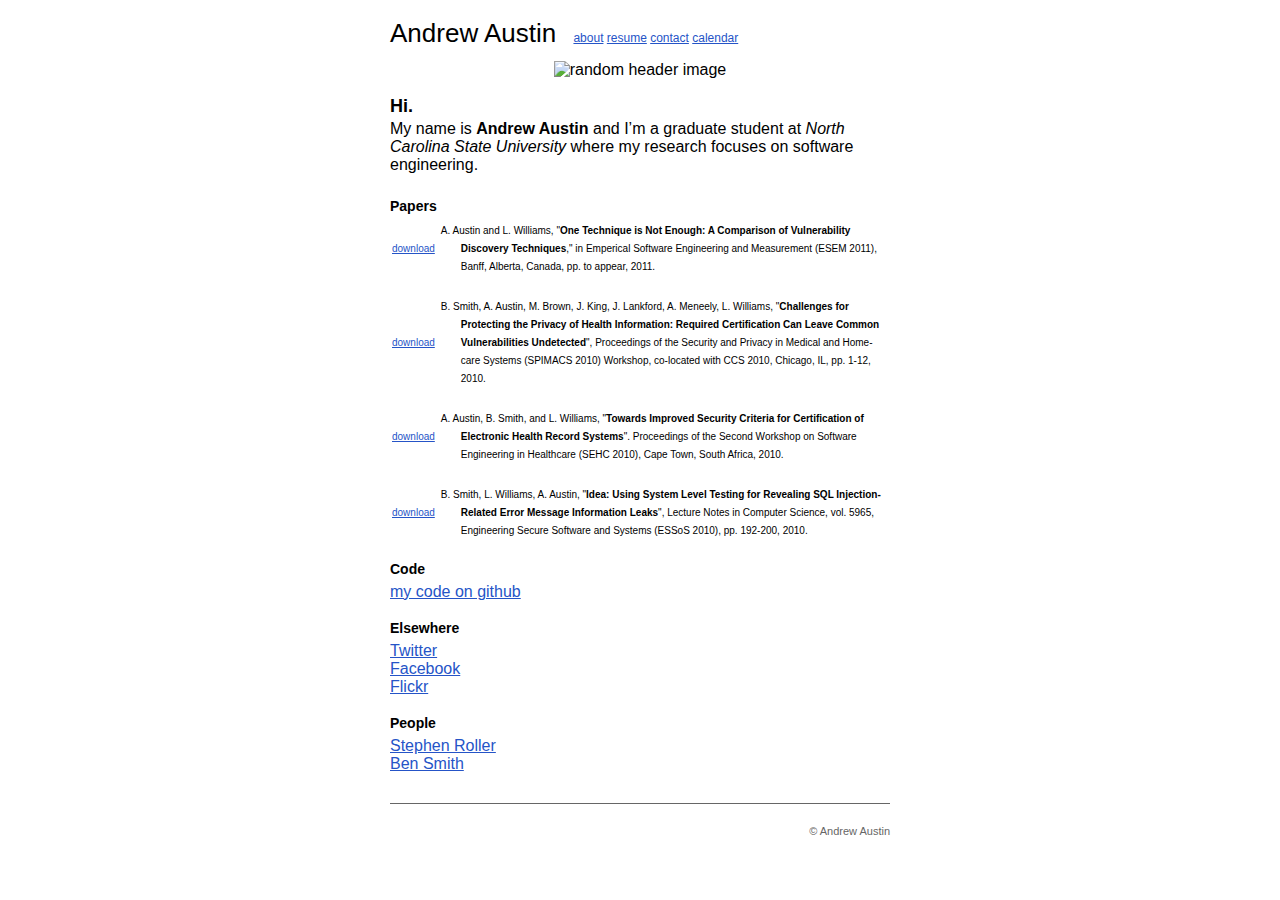
==== index.html @ 566e435f "Initial layout + style" ====
<!DOCTYPE html PUBLIC "-//W3C//DTD XHTML 1.0 Transitional//EN" "http://www.w3.org/TR/xhtml1/DTD/xhtml1-transitional.dtd">
<html xmlns="http://www.w3.org/1999/xhtml">
<meta http-equiv="Content-Type" content="text/html; charset=UTF-8" />
<title>Andrew Austin</title>
<link rel="stylesheet" href="style.css" type="text/css" media="screen" />
<meta name="description" content="Andrew Austin; I write software." />
<meta name="keywords" content="Andrew, Austin, AndrewAustin, Andrew-Austin, Andrew Austin" />
</head>

<body>
<div class="container">
	<div class="header">
        	        		<h1>Andrew Austin 
        					<span><a href="http://andrew-austin.com/about.html">about</a> <a href="http://andrew-austin.com/andrew_austin_resume.pdf">resume</a> <a href="http://andrew-austin.com/contact/">contact</a> <a href="http://andrew-austin.com/cal.html">calendar</a></span></h1>
	</div><!-- end header -->
	<div class="post">
	<img src="http://andrew-austin.com/randimage.php" alt="random header image"/>
	</div> 
	<div class="indexMap">

		<h3>Hi.</h3>
		
		<p>
		My name is <b>Andrew Austin</b> and I&#8217;m a graduate student at <em>North Carolina State University</em> where my research focuses on software engineering.
		</p>
		<br/>
		<h4>Papers</h4>
		<table class="papers" style="border: none;">
			 <tr>
                         <td><a href="papers/esem2011.pdf">download</a></td>
                         <td></td>
                         <td></td>
                         <td style="text-indent: -2em; padding-left: 2em;">A. Austin and L. Williams, "<b>One Technique is Not Enough: A Comparison of Vulnerability Discovery Techniques</b>," in Emperical Software Engineering and Measurement (ESEM 2011), Banff, Alberta, Canada, pp. to appear, 2011.</td>
                 	</tr>
                        
			<tr><td>&nbsp;</td></tr>
			
			<tr>
			<td><a href="papers/spimacs2010.pdf">download</a></td>
			 <td></td>
			 <td></td>
			 <td style="text-indent: -2em; padding-left: 2em;">B. Smith, A. Austin, M. Brown, J. King, J. Lankford, A. Meneely, L. Williams, "<b>Challenges for Protecting the Privacy of Health Information: Required Certification Can Leave Common Vulnerabilities Undetected</b>", Proceedings of the Security and Privacy in Medical and Home-care Systems (SPIMACS 2010) Workshop, co-located with CCS 2010, Chicago, IL, pp. 1-12, 2010.</td>
		 	</tr>
		 	
			<tr><td>&nbsp;</td></tr>
			
			<tr> 
			<td><a href="papers/sehc2010.pdf">download</a></td> 
			<td></td> 
			<td></td> 
			<td style="text-indent: -2em; padding-left: 2em;">A. Austin, B. Smith, and L. Williams, "<b>Towards Improved Security Criteria for Certification of Electronic Health Record Systems</b>". Proceedings of the Second Workshop on Software Engineering in Healthcare (SEHC 2010), Cape Town, South Africa, 2010.</td> 
			</tr> 
			
			<tr><td>&nbsp;</td></tr>
			
			<tr> 
			<td><a href="papers/essos2010.pdf">download</a></td> 
			<td></td> 
			<td></td> 
			<td style="text-indent: -2em; padding-left: 2em;">B. Smith, L. Williams, A. Austin, "<b>Idea: Using System Level Testing for Revealing SQL Injection-Related Error Message Information Leaks</b>", Lecture Notes in Computer Science, vol. 5965, Engineering Secure Software and Systems (ESSoS 2010), pp. 192-200, 2010.</td> 
			</tr>
			
		</table>
		<br/>
		<h4>Code</h4>
		<a href="https://github.com/andrewaustin">my code on github</a>
		<br/>
		<br/>		
		<h4>Elsewhere</h4>
		<a href="http://twitter.com/andrewdaustin/">Twitter</a><br/>
		<a href="http://www.facebook.com/andrew.d.austin">Facebook</a><br/>
		<a href="http://www.flickr.com/photos/andrew_austin/">Flickr</a><br/>

        <br/>

        <h4>People</h4>
        <a href="http://stephenroller.com/">Stephen Roller</a><br/>
        <a href="http://www.mustbehighorlow.com/bensmith/">Ben Smith</a>
        <br/>
	</div> <!-- end indexMap -->
	
<br clear="all" />

		<div class="copyright">
        	        	            <p>&copy; Andrew Austin </p>
		</div>

	</div> <!-- end container -->
</body>
</html>
---- style.css ----
* { 
    margin: 0; 
    padding: 0;
}

body {
    background-color: #FFFFFF;
    color: black;
    text-align: center;
    font-size: 16px;
    line-height: 18px;
    font-family: "Lucida Grande", Verdana, Arial, sans-serif;
}

A:link {color: #2554C7}
A:visited {color: #F87217}
A:active {color: #2554C7}

p, ul, ol, li { 
    margin-bottom: 5px; 
}

img.floatRight { 
    float: right; 
    margin: 4px; 
}

blockquote { 
    margin: 0 18px 18px 18px;
    font-size:16px;
    color:#666;
    padding-left:10px;
    border-left:1px solid #ccc;
}

ul {
    list-style-type: square;
    margin-left: 2em;
}

ol {
    margin-left: 2em;
}

h1 { 
    font-size: 26px; 
    line-height: 36px;
    margin-bottom: 5px; 
}

h2 { 
    font-size: 22px; 
    line-height: 36px;
    margin-bottom: 5px;
}

h3 { 
    font-size: 18px; 
    line-height: 18px;
    margin-bottom: 5px;
}

h4 { 
    font-size: 14px; 
    line-height: 18px;
    margin-bottom: 5px;
}

.container {
    text-align:center;
    margin: 0 auto;
    width: 500px;
   /* border-width:1px;
    border-style: solid;
  */  padding: 10px;
    background-color: #ffffff;
}

/* HEADER */

.header {
    padding: 5px 0 0;
    text-align:left;
}

.header h1 {
    font-size: 26px;
    color: #000;
    font-weight: normal;
}

.header span {
    margin-left: 10px;
    font-size: 12px;
    color: #666;
    font-weight: normal;
}

.header img {
   margin-right: auto;
   margin-left: auto;
   text-align: center;
}

/* indexMaps */

.indexMap p a { font-weight:bold }

.indexMap {
    border-bottom: 1px;
	padding:18px 0 0 0;
	text-align:left;
    width:500px;
}

.postnoline {
	padding:18px 0 0 0;
	text-align:left;
    width:500px;
}

p.byline {
    text-align:right;	
    font-size:11px;
    color: #555;
}

.indexMap IMG {
	border:0px solid #000;
}

.indexMap IMG.noline {
	border:0;
}

span.previous { padding: 0 20px 0 0; float: left; }
    
span.next { float: right; }

span.edit a { 
    float:right;
    font-weight:normal; 
    font-size:11px; 
    color:#666; 
    border:1px solid #ccc; 
    padding:0 4px; 
}

.metainfo {
    float:left;
    width: 152px;
    font-size: 10px;
    color: #666;
    padding: 3px 0;
}

.previously {
	text-align:left;
    width: 500px;
    padding: 20px 0 3px 0;
    border-top: 1px solid #ccc;
    font-size: 12px;
}

.previously a { font-weight:bold }

.text_area { width: 480px !important; }

.postform { width:150px; margin: 0;} 

.papers { 
     font-size:10px;
}

/* FOOTER */

.footer {
    font-size: 11px;
    padding: 22px 0 10px 5px;
    margin-top: 18px;
    border-top: 1px solid #666;
    text-align:left;
    color: #666;
}

.footer div {
    width:150px;
    margin: 0 20px 0 0;
    float:left;
}

.footer img {
    border:0;
}

.footer div.last {
    width:140px;
    margin: 0 0 0 0;
}

.copyright {
    font-size: 11px;
    margin:12px 0 0 0;
    padding: 18px 0 10px 0;
    border-top: 1px solid #666;
    text-align:right;
    color: #666;
}

ul.nav li { margin: 0 }
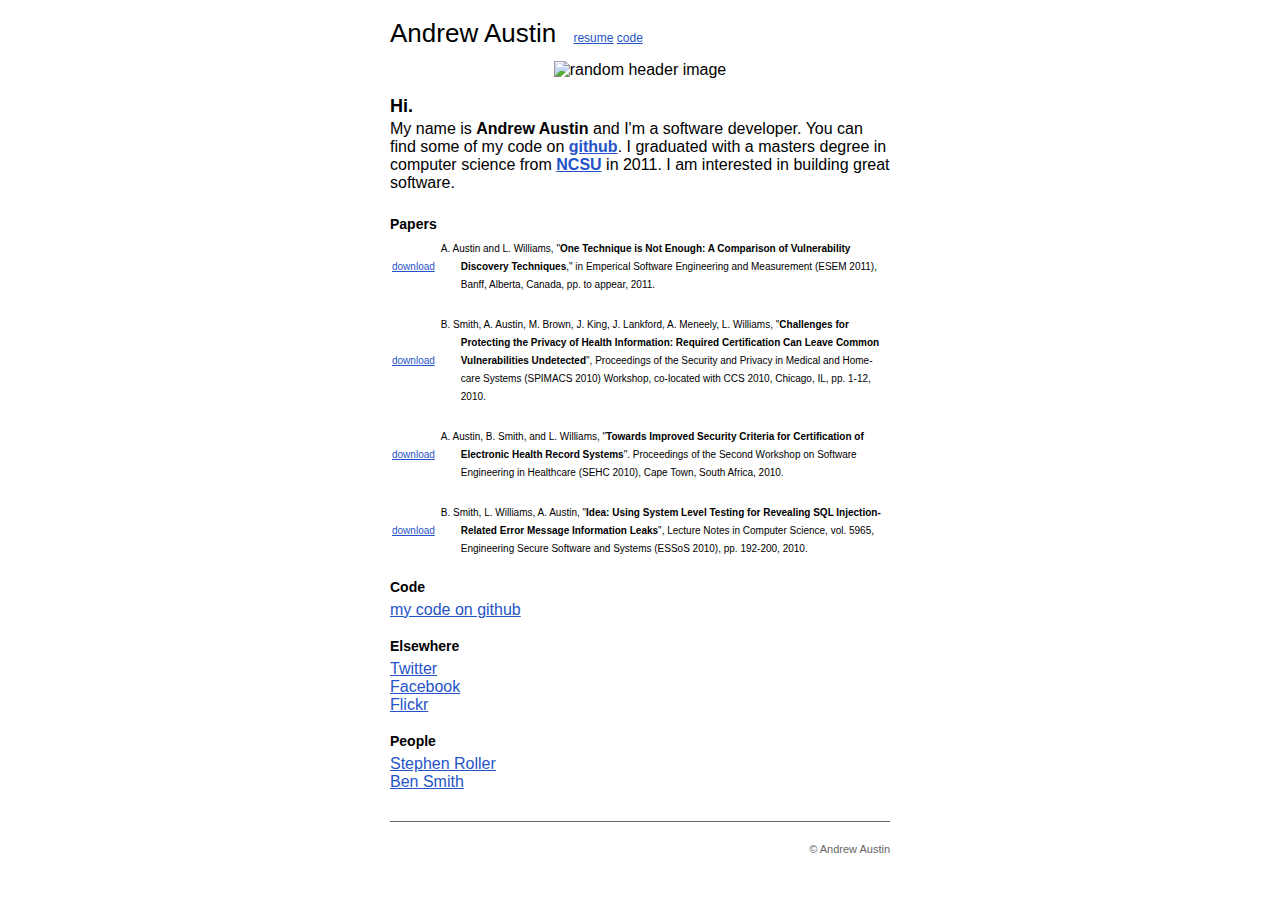
==== commit ac91374d: "Update index to new text" ====
--- a/index.html
+++ b/index.html
@@ -10,19 +10,18 @@
 <body>
 <div class="container">
 	<div class="header">
-        	        		<h1>Andrew Austin 
-        					<span><a href="http://andrew-austin.com/about.html">about</a> <a href="http://andrew-austin.com/andrew_austin_resume.pdf">resume</a> <a href="http://andrew-austin.com/contact/">contact</a> <a href="http://andrew-austin.com/cal.html">calendar</a></span></h1>
+        	        		<h1>Andrew Austin
+        					<span><a href="http://andrew-austin.com/andrew_austin_resume.pdf">resume</a> <a href="https://github.com/andrewaustin">code</a></span></h1>
 	</div><!-- end header -->
 	<div class="post">
 	<img src="http://andrew-austin.com/randimage.php" alt="random header image"/>
-	</div> 
+	</div>
 	<div class="indexMap">
 
 		<h3>Hi.</h3>
-		
 		<p>
-		My name is <b>Andrew Austin</b> and I&#8217;m a graduate student at <em>North Carolina State University</em> where my research focuses on software engineering.
-		</p>
+My name is <b>Andrew Austin</b> and I'm a software developer. You can find some of my code on <a href="https://github.com/andrewaustin">github</a>. I graduated with a masters degree in computer science from <a href="http://www.ncsu.edu">NCSU</a> in 2011. I am interested in building great software.
+</p>
 		<br/>
 		<h4>Papers</h4>
 		<table class="papers" style="border: none;">
@@ -32,40 +31,33 @@
                          <td></td>
                          <td style="text-indent: -2em; padding-left: 2em;">A. Austin and L. Williams, "<b>One Technique is Not Enough: A Comparison of Vulnerability Discovery Techniques</b>," in Emperical Software Engineering and Measurement (ESEM 2011), Banff, Alberta, Canada, pp. to appear, 2011.</td>
                  	</tr>
-                        
 			<tr><td>&nbsp;</td></tr>
-			
 			<tr>
 			<td><a href="papers/spimacs2010.pdf">download</a></td>
 			 <td></td>
 			 <td></td>
 			 <td style="text-indent: -2em; padding-left: 2em;">B. Smith, A. Austin, M. Brown, J. King, J. Lankford, A. Meneely, L. Williams, "<b>Challenges for Protecting the Privacy of Health Information: Required Certification Can Leave Common Vulnerabilities Undetected</b>", Proceedings of the Security and Privacy in Medical and Home-care Systems (SPIMACS 2010) Workshop, co-located with CCS 2010, Chicago, IL, pp. 1-12, 2010.</td>
 		 	</tr>
-		 	
 			<tr><td>&nbsp;</td></tr>
-			
-			<tr> 
-			<td><a href="papers/sehc2010.pdf">download</a></td> 
-			<td></td> 
-			<td></td> 
-			<td style="text-indent: -2em; padding-left: 2em;">A. Austin, B. Smith, and L. Williams, "<b>Towards Improved Security Criteria for Certification of Electronic Health Record Systems</b>". Proceedings of the Second Workshop on Software Engineering in Healthcare (SEHC 2010), Cape Town, South Africa, 2010.</td> 
-			</tr> 
-			
+			<tr>
+			<td><a href="papers/sehc2010.pdf">download</a></td>
+			<td></td>
+			<td></td>
+			<td style="text-indent: -2em; padding-left: 2em;">A. Austin, B. Smith, and L. Williams, "<b>Towards Improved Security Criteria for Certification of Electronic Health Record Systems</b>". Proceedings of the Second Workshop on Software Engineering in Healthcare (SEHC 2010), Cape Town, South Africa, 2010.</td>
+			</tr>
 			<tr><td>&nbsp;</td></tr>
-			
-			<tr> 
-			<td><a href="papers/essos2010.pdf">download</a></td> 
-			<td></td> 
-			<td></td> 
-			<td style="text-indent: -2em; padding-left: 2em;">B. Smith, L. Williams, A. Austin, "<b>Idea: Using System Level Testing for Revealing SQL Injection-Related Error Message Information Leaks</b>", Lecture Notes in Computer Science, vol. 5965, Engineering Secure Software and Systems (ESSoS 2010), pp. 192-200, 2010.</td> 
+			<tr>
+			<td><a href="papers/essos2010.pdf">download</a></td>
+			<td></td>
+			<td></td>
+			<td style="text-indent: -2em; padding-left: 2em;">B. Smith, L. Williams, A. Austin, "<b>Idea: Using System Level Testing for Revealing SQL Injection-Related Error Message Information Leaks</b>", Lecture Notes in Computer Science, vol. 5965, Engineering Secure Software and Systems (ESSoS 2010), pp. 192-200, 2010.</td>
 			</tr>
-			
 		</table>
 		<br/>
 		<h4>Code</h4>
 		<a href="https://github.com/andrewaustin">my code on github</a>
 		<br/>
-		<br/>		
+		<br/>
 		<h4>Elsewhere</h4>
 		<a href="http://twitter.com/andrewdaustin/">Twitter</a><br/>
 		<a href="http://www.facebook.com/andrew.d.austin">Facebook</a><br/>
@@ -78,7 +70,6 @@
         <a href="http://www.mustbehighorlow.com/bensmith/">Ben Smith</a>
         <br/>
 	</div> <!-- end indexMap -->
-	
 <br clear="all" />
 
 		<div class="copyright">
